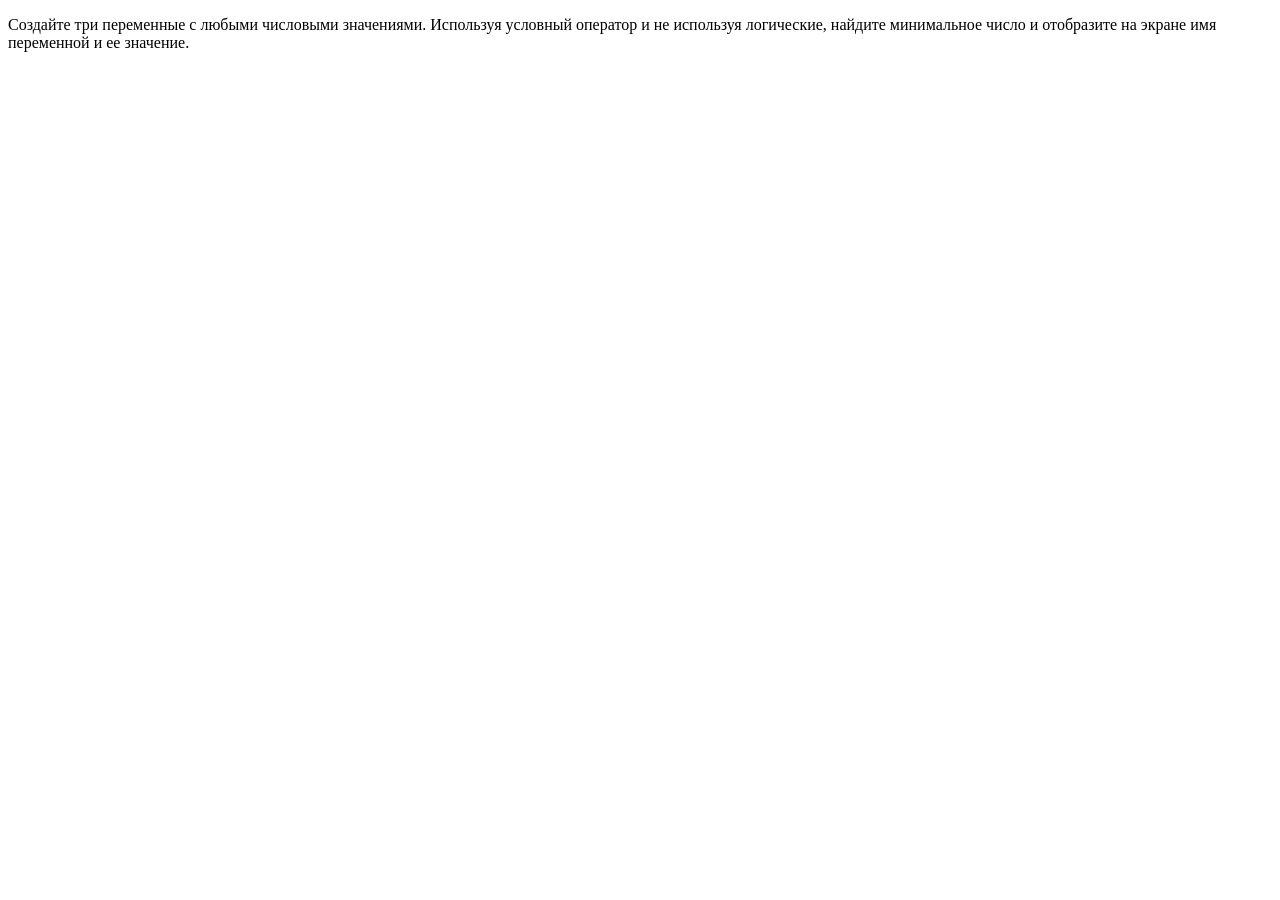
==== 03/03.html @ 67def761 "hw 1.1" ====
<!doctype html>
<html lang="en">
<head>
    <meta charset="UTF-8">
    <meta name="viewport" content="width=device-width, user-scalable=no, initial-scale=1.0, maximum-scale=1.0, minimum-scale=1.0">
    <meta http-equiv="X-UA-Compatible" content="ie=edge">
    <title>Document</title>
    <script src="03.js"></script>
</head>
<body>
<p>
    Создайте три переменные с любыми числовыми значениями.
    Используя условный оператор и не используя логические,
    найдите минимальное число и отобразите на экране имя переменной и ее значение.
</p>
</body>
</html>
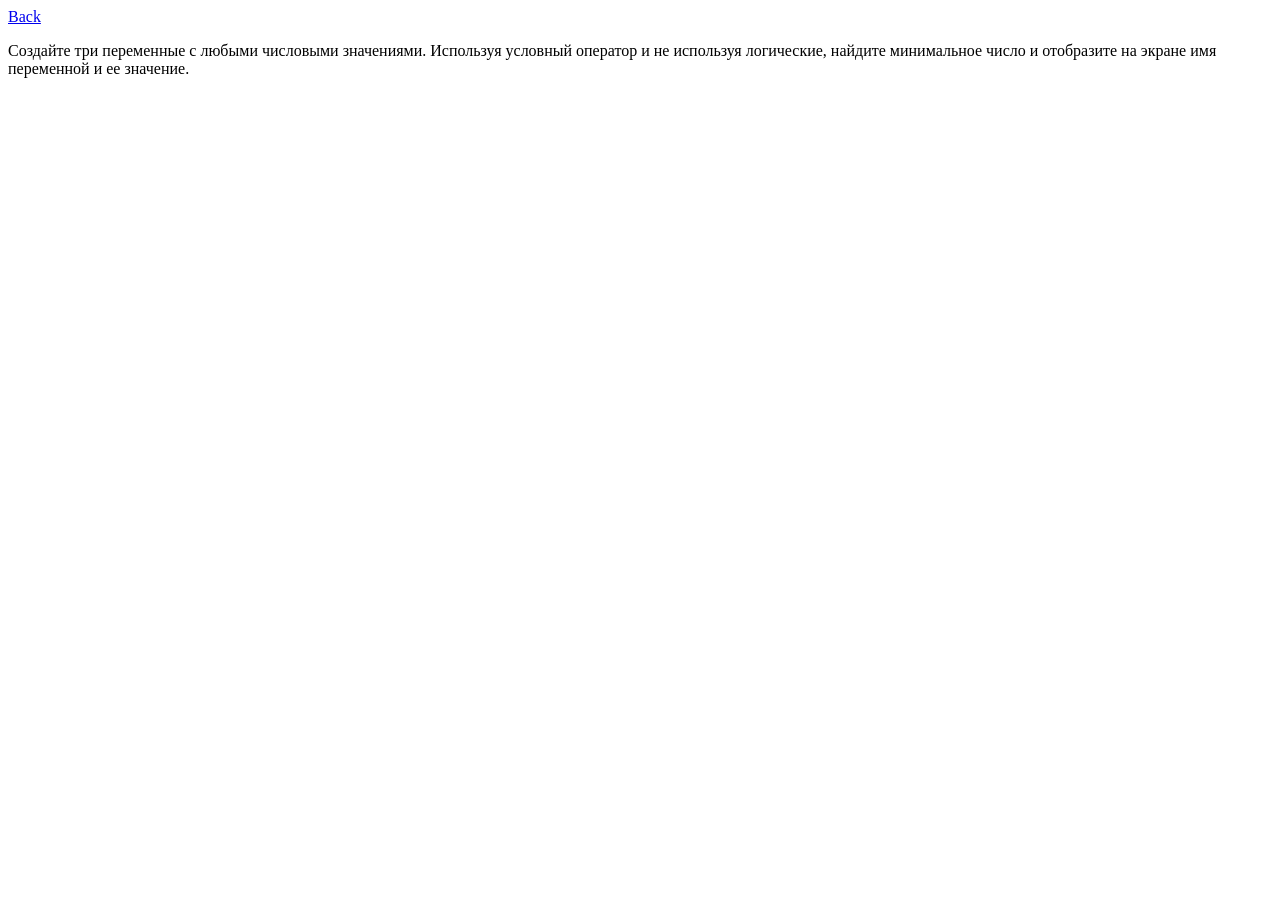
==== commit e584fd78: "hw 1.1" ====
--- a/03/03.html
+++ b/03/03.html
@@ -8,6 +8,9 @@
     <script src="03.js"></script>
 </head>
 <body>
+<div>
+    <a href="../index.html">Back</a>
+</div>
 <p>
     Создайте три переменные с любыми числовыми значениями.
     Используя условный оператор и не используя логические,
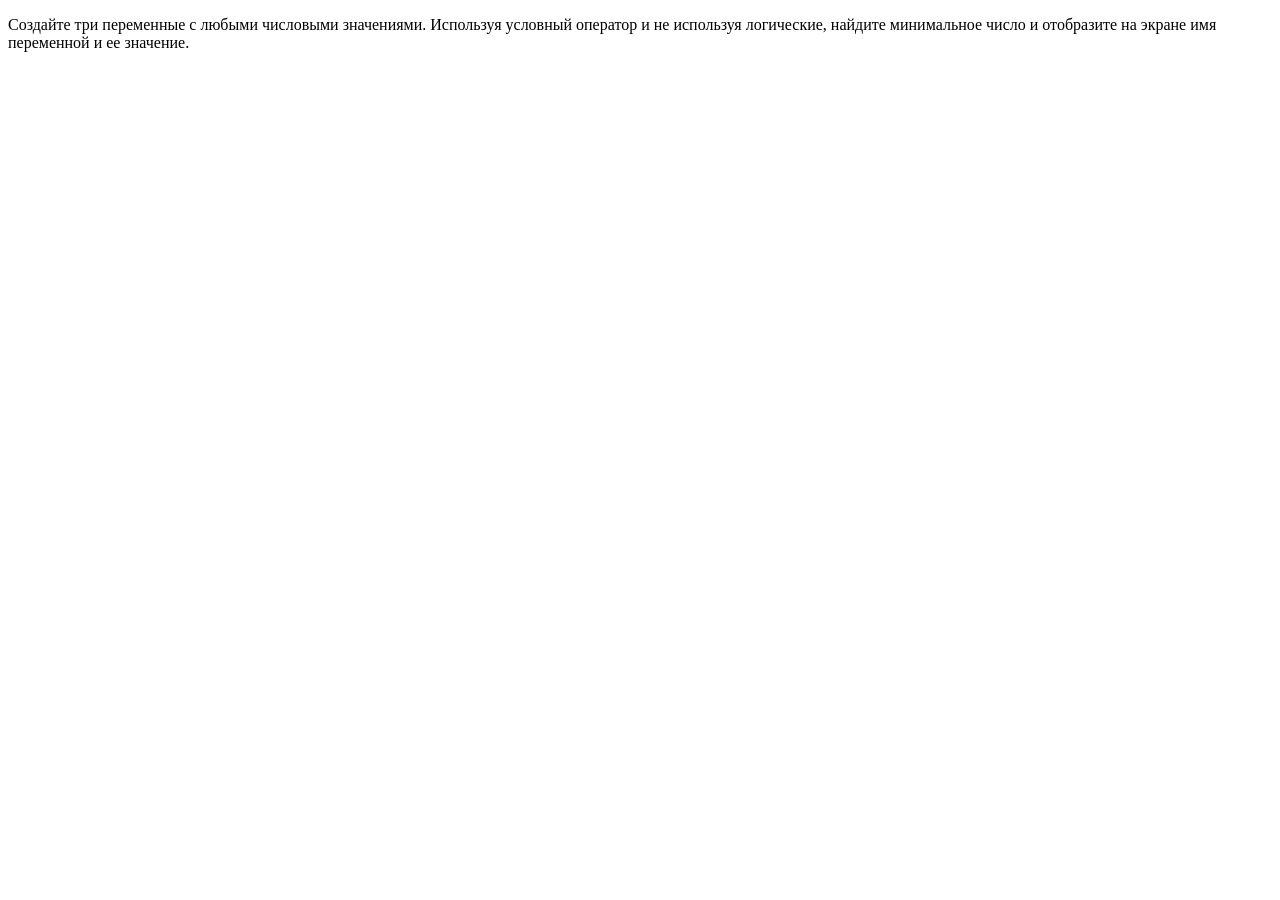
==== commit 91f75c9d: "hw 1.1" ====
--- a/03/03.html
+++ b/03/03.html
@@ -8,9 +8,6 @@
     <script src="03.js"></script>
 </head>
 <body>
-<div>
-    <a href="../index.html">Back</a>
-</div>
 <p>
     Создайте три переменные с любыми числовыми значениями.
     Используя условный оператор и не используя логические,
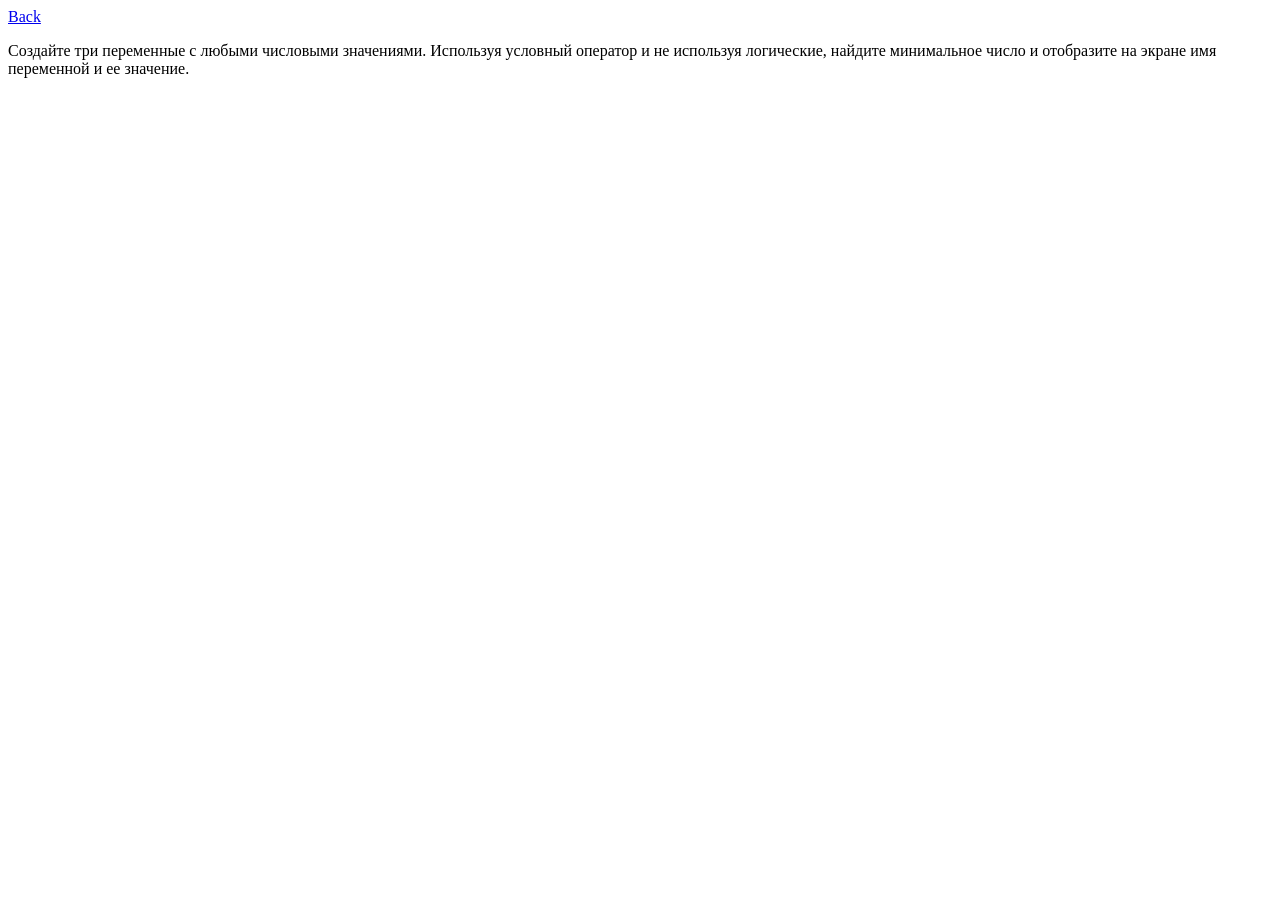
==== commit 1f20ae67: "hw 1.1" ====
--- a/03/03.html
+++ b/03/03.html
@@ -8,6 +8,9 @@
     <script src="03.js"></script>
 </head>
 <body>
+<div>
+    <a href="../index.html">Back</a>
+</div>
 <p>
     Создайте три переменные с любыми числовыми значениями.
     Используя условный оператор и не используя логические,
